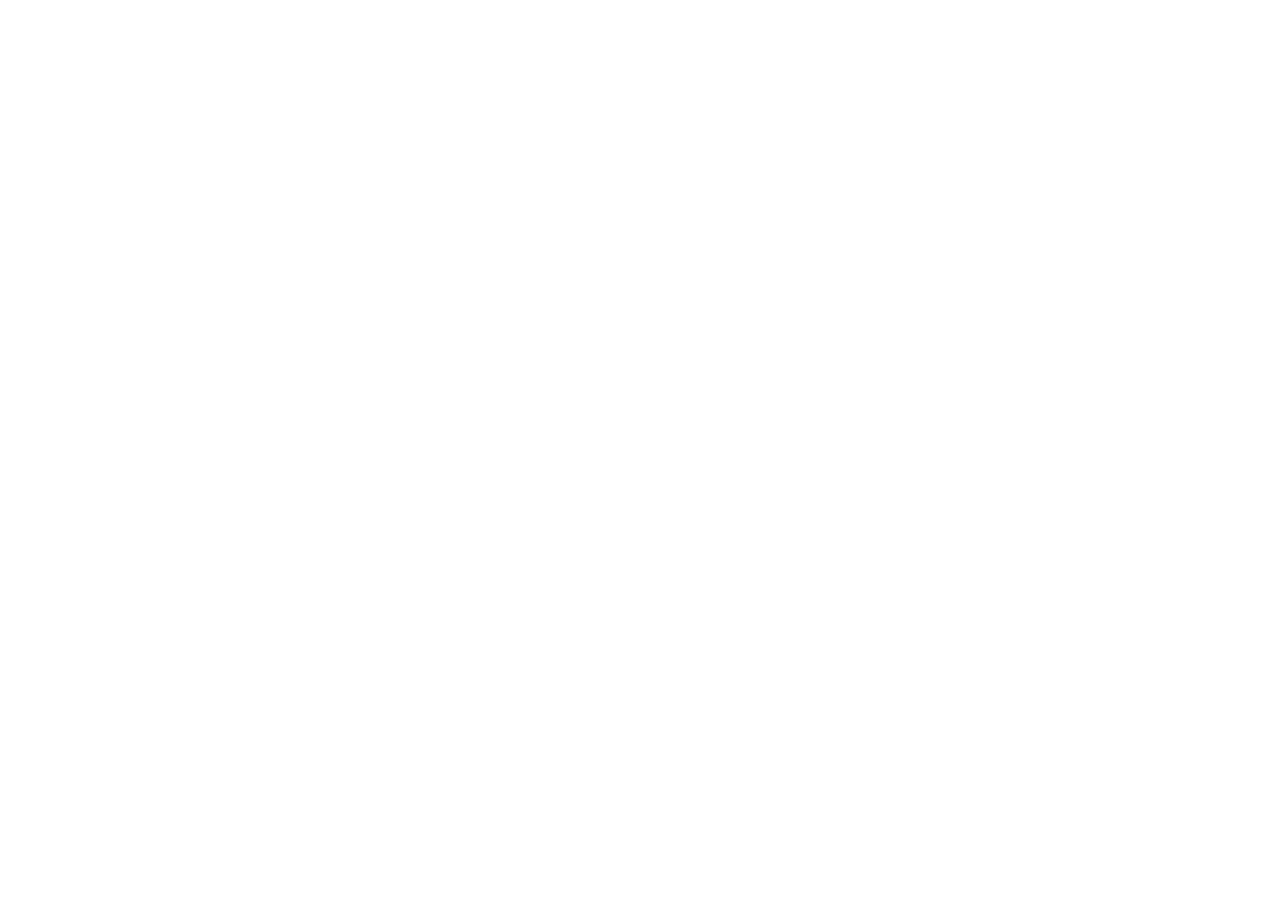
==== index.html @ dcc96d6f "primer commit" ====
<!DOCTYPE html>
<html lang="en">
<head>
    <meta charset="UTF-8">
    <meta http-equiv="X-UA-Compatible" content="IE=edge">
    <meta name="viewport" content="width=device-width, initial-scale=1.0">
    <title>Document</title>
</head>
<body>
    
</body>
</html>
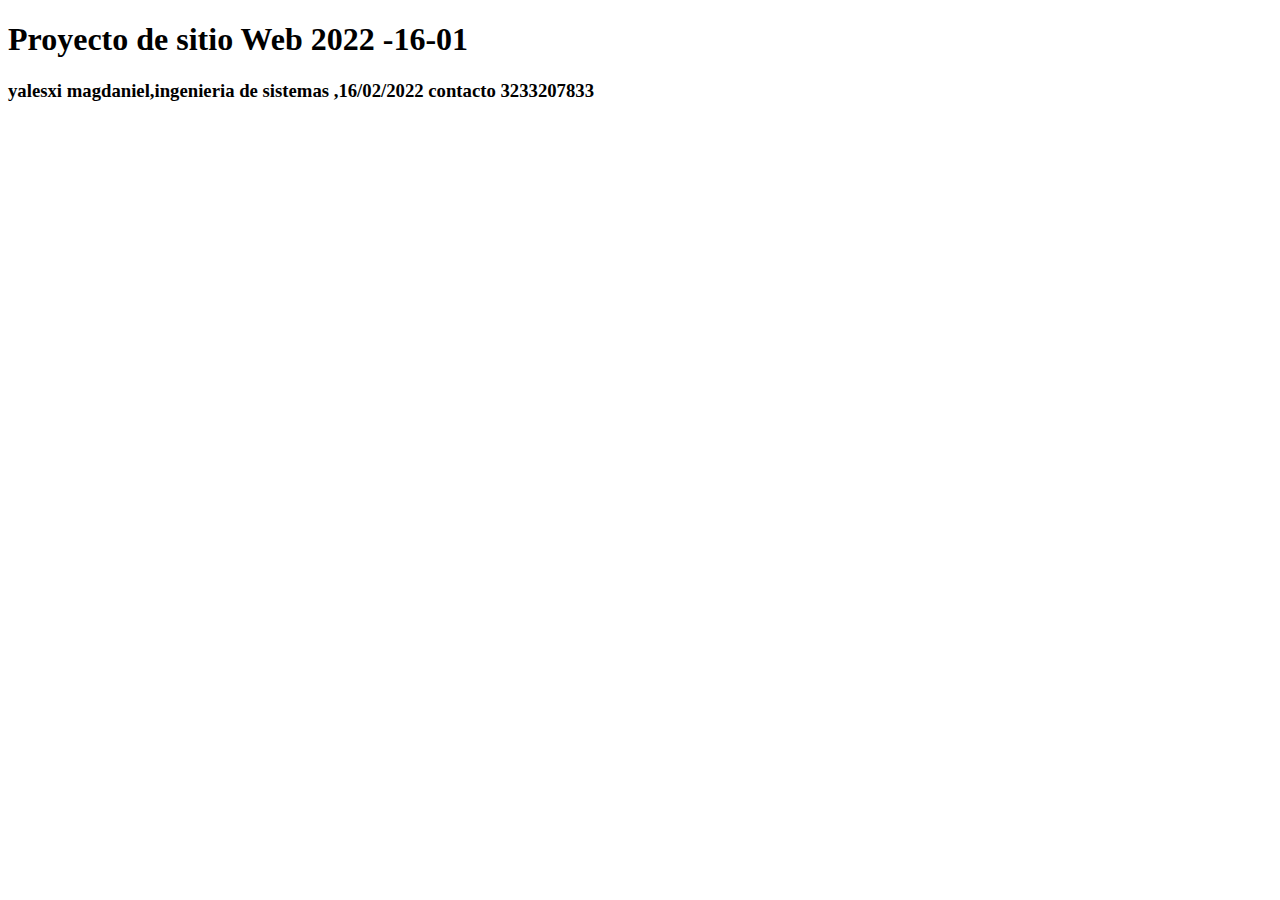
==== commit e17c2a30: "actualizacion" ====
--- a/index.html
+++ b/index.html
@@ -8,5 +8,7 @@
 </head>
 <body>
     
+    <h1> Proyecto de sitio Web 2022 -16-01  </h1>
+    <h3> yalesxi magdaniel,ingenieria de sistemas ,16/02/2022 contacto 3233207833   </h3>
 </body>
 </html>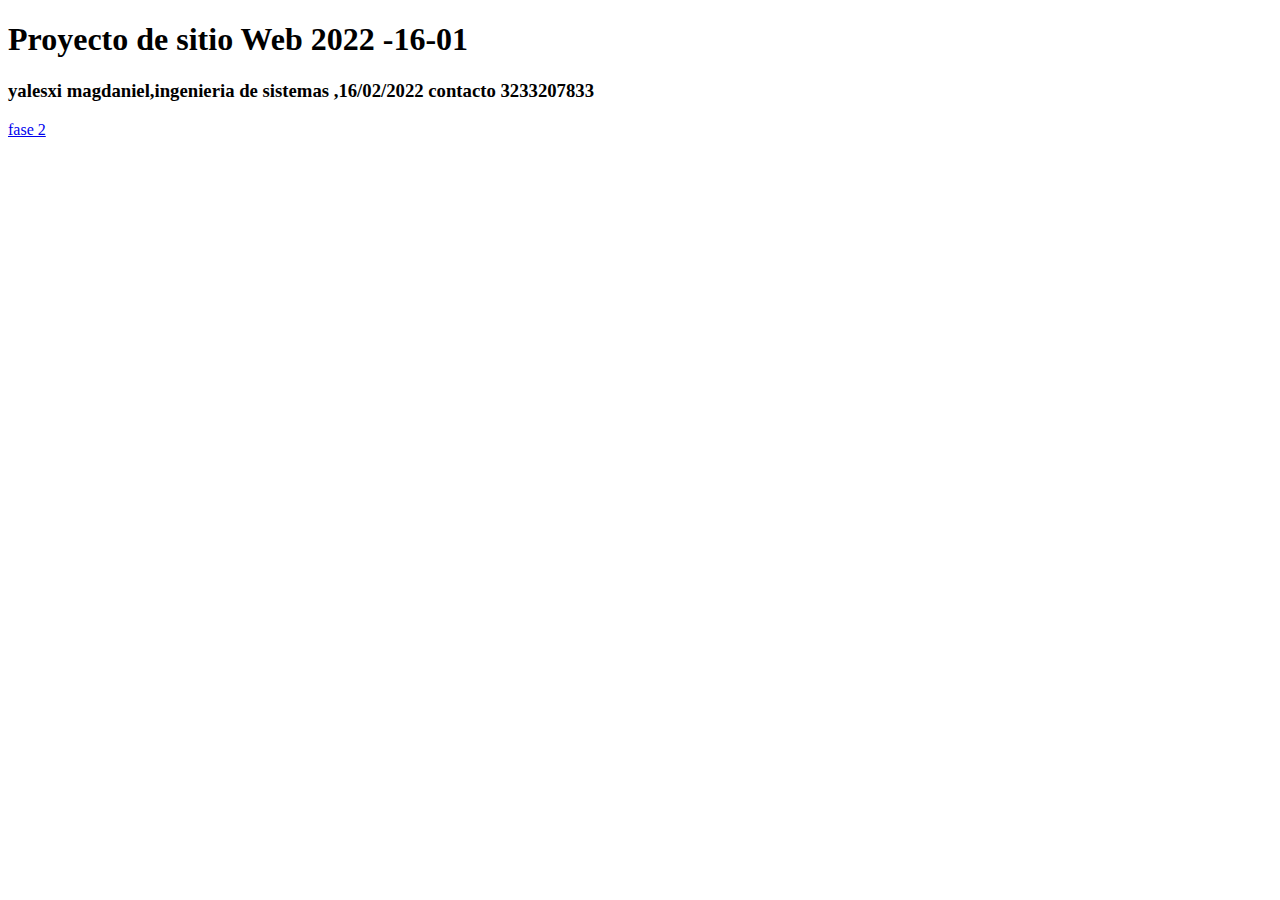
==== commit c45b2187: "Update index.html" ====
--- a/index.html
+++ b/index.html
@@ -10,5 +10,7 @@
     
     <h1> Proyecto de sitio Web 2022 -16-01  </h1>
     <h3> yalesxi magdaniel,ingenieria de sistemas ,16/02/2022 contacto 3233207833   </h3>
+<a href="fase2/design.html"> fase 2 </a>
+
 </body>
 </html>